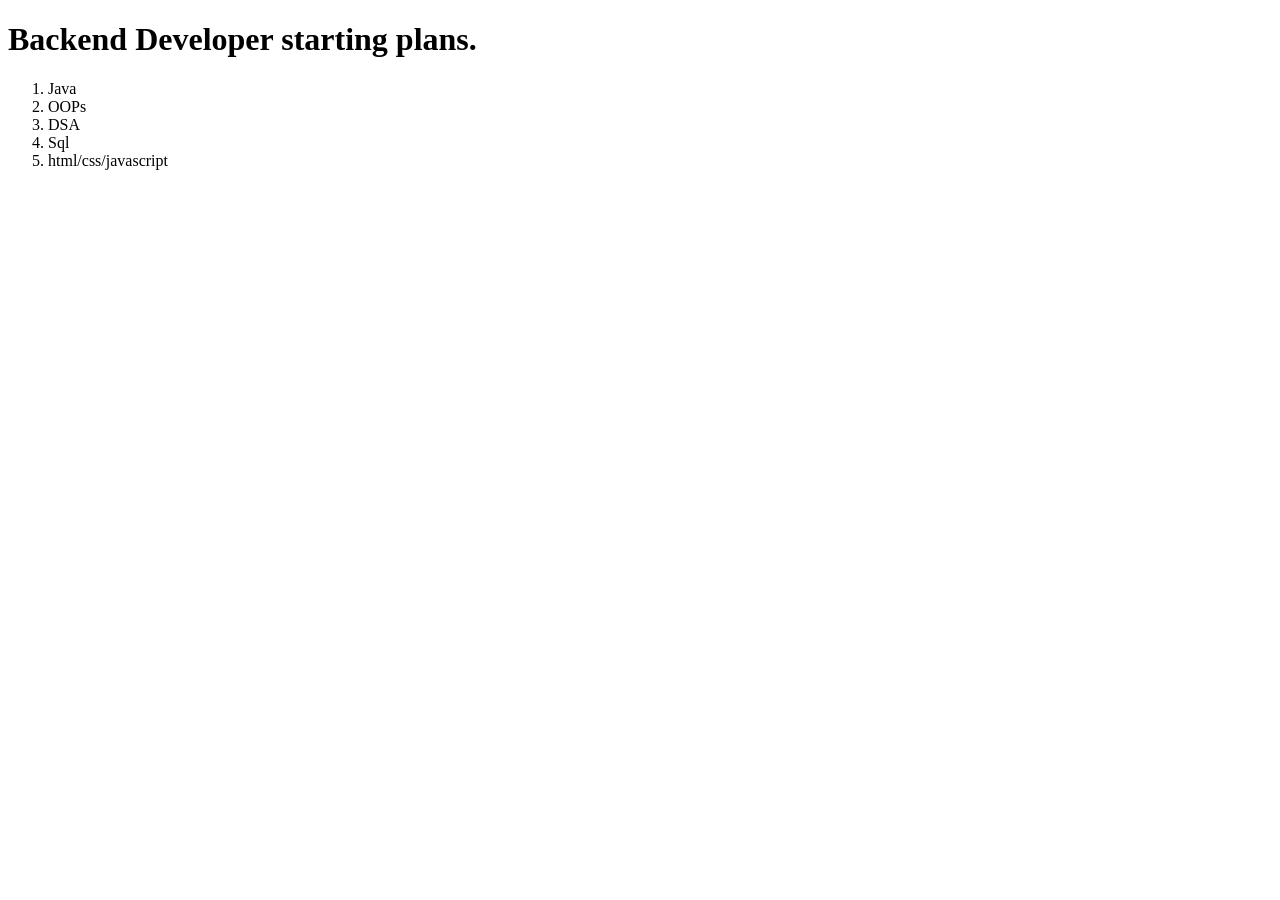
==== List_img.html @ 635daf48 "Using image tag and make a list." ====
<!DOCTYPE html>
<html lang="en">
<head>
    <meta charset="UTF-8">
    <meta name="viewport" content="width=device-width, initial-scale=1.0">
    <title>
        List and Images
    </title>
</head>
<body>
    <h1>Backend Developer starting plans.</h1>
    <ol>
        <li>Java</li>
        <li>OOPs</li>
        <li>DSA</li>
        <li>Sql</li>
        <li>html/css/javascript</li>
    </ol>
    <img src="" alt="">
</body>
</html>
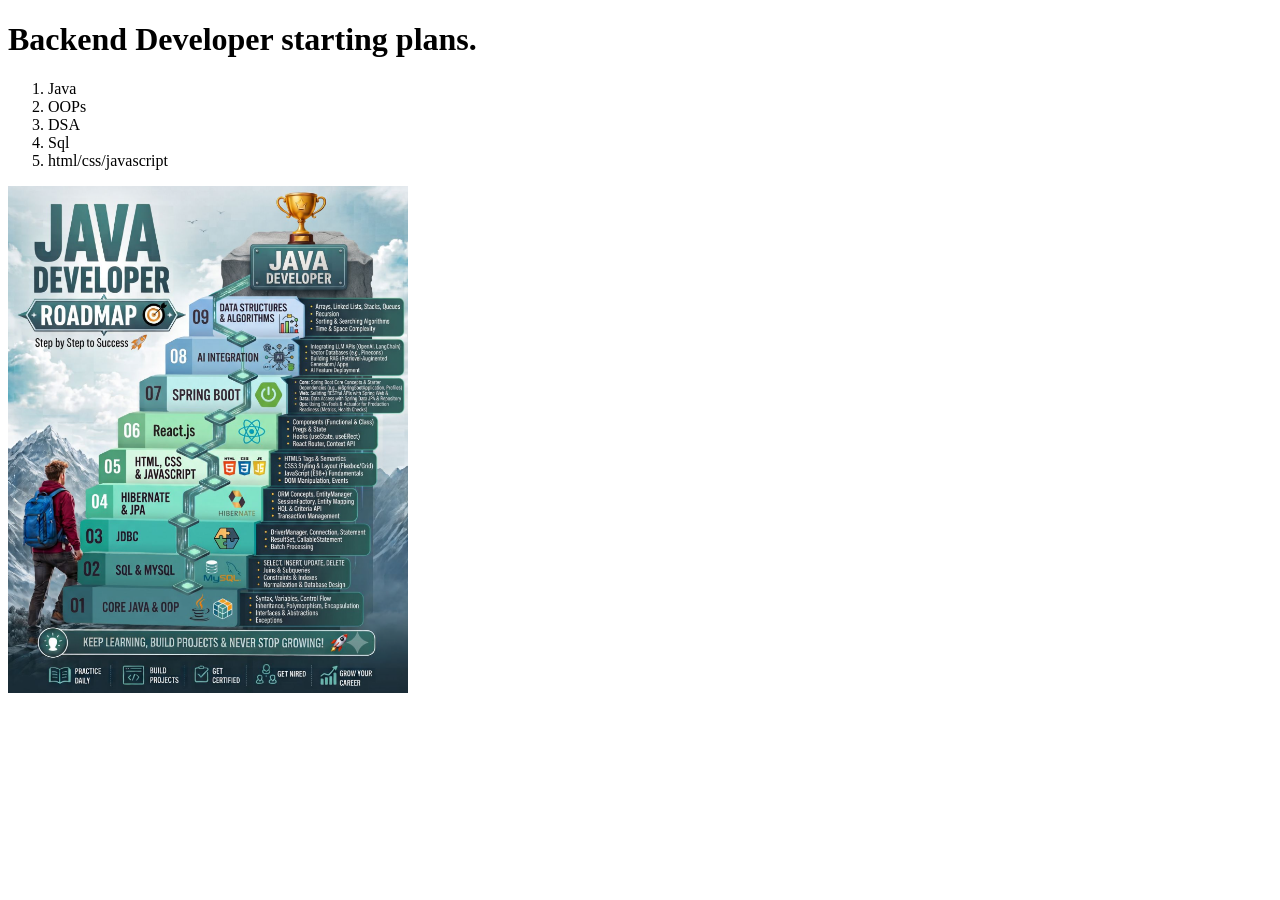
==== commit 2a598687: "Change." ====
--- a/List_img.html
+++ b/List_img.html
@@ -16,6 +16,6 @@
         <li>Sql</li>
         <li>html/css/javascript</li>
     </ol>
-    <img src="" alt="">
+    <img src="Road_map.png" alt="Road map" width="400">
 </body>
 </html>
